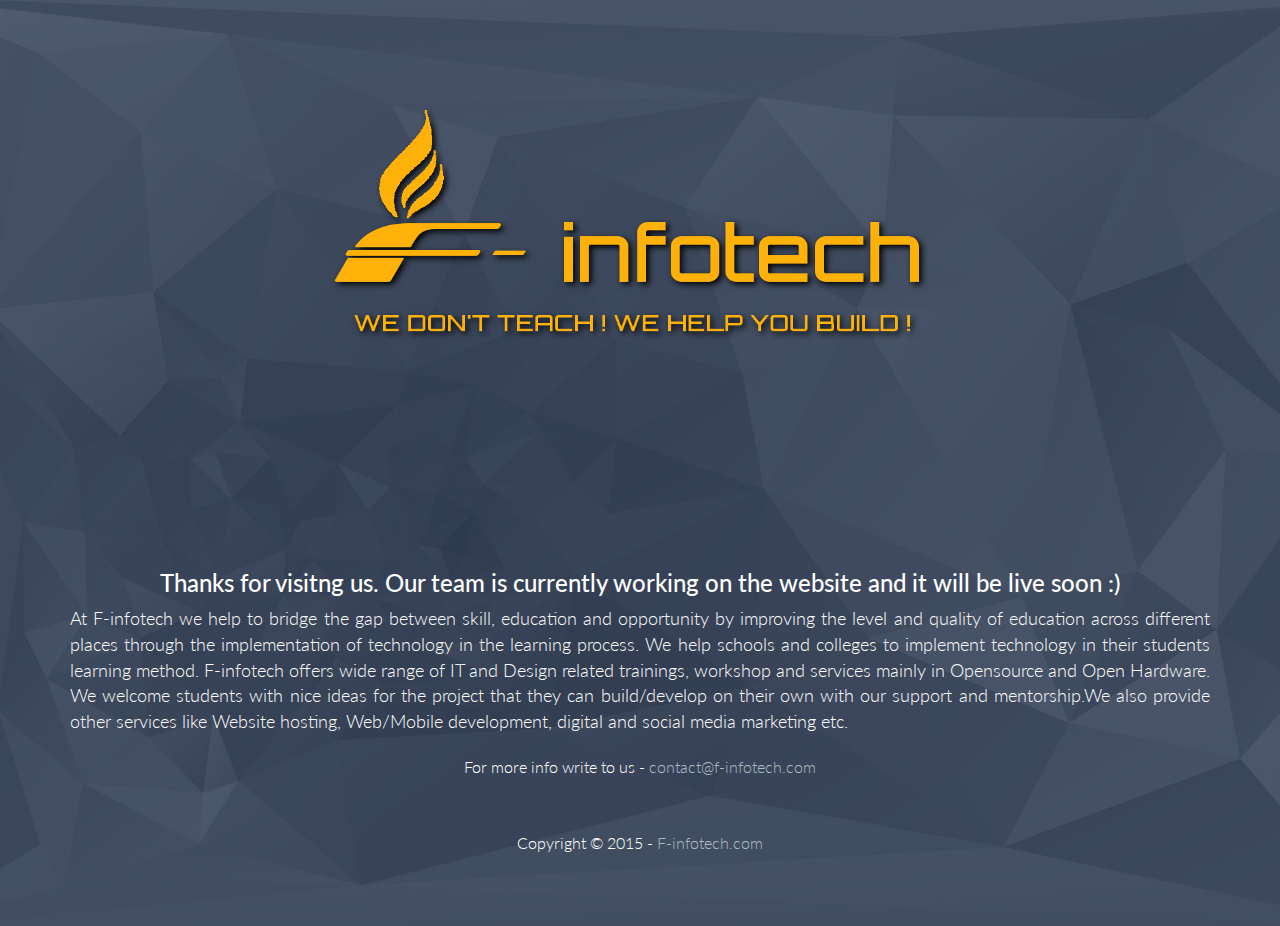
==== F-infotech/index.html @ 9cd0325e "initial upload" ====
<!DOCTYPE html>
<html lang="en">
  <head>
    <meta charset="utf-8">
    <meta http-equiv="X-UA-Compatible" content="IE=edge">
    <meta name="viewport" content="width=device-width, initial-scale=1.0">
    <meta name="description" content="Free coming soon template with jQuery countdown">
    <meta name="author" content="http://bootstraptaste.com">
    <link rel="shortcut icon" href="assets/img/favicon.png">

    <title>F-infotech - We Don't Teach ! We Help You Build !</title>

    <!-- Bootstrap -->
    <link href="assets/css/bootstrap.css" rel="stylesheet">
	<link href="assets/css/bootstrap-theme.css" rel="stylesheet">

    <!-- siimple style -->
    <link href="assets/css/style.css" rel="stylesheet">
    
   
  </head>

  <body>

	<div id="wrapper">
		<div class="container">
			<div class="row">
				<div class="col-sm-12 col-md-12 col-lg-12">
					<img height="500" width="700" src="assets/img/F-infotech-final-1.png"/>
					<h2 class="subtitle">Thanks for visitng us. Our team is currently working on the website and it will be live soon :) </h2>
					<p class="subtitle" > At F-infotech we help to bridge the gap between skill, education and opportunity by improving the level and quality of education across different places through the implementation of technology in the learning process. We help schools and colleges to implement technology in their students learning method. F-infotech offers wide range of IT and Design related trainings, workshop and services mainly in Opensource and Open Hardware. We welcome students with nice ideas for the project that they can build/develop on their own with our support and mentorship.We also provide other services like Website hosting, Web/Mobile development, digital and social media marketing etc.</p>
<g class="subtitle"> For more info write to us - <a href="contact@f-infotech.com">contact@f-infotech.com</a></g>
						
					
				</div>
				
			</div>
			<div class="row">
				<div class="col-lg-6 col-lg-offset-3">
						<p class="copyright">Copyright &copy; 2015 - <a href="http://f-infotech.com">F-infotech.com</a></p>
				</div>
			</div>		
		</div>
	</div>
  </body>
</html>
---- F-infotech/assets/css/style.css ----
/* ==== Google font ==== */
@import url('http://fonts.googleapis.com/css?family=Lato:400,300,700,900');

body {
	background: #394864;
    font-family: 'Lato', sans-serif;
    font-weight: 300;
    font-size: 16px;
    color: #555;
    line-height: 1.6em;
    -webkit-font-smoothing: antialiased;
    -webkit-overflow-scrolling: touch;
}

h1, h2, h3, h4, h5, h6, {
    font-family: 'Lato', sans-serif;
    font-weight: 300;
    color: #444;
}

h1 {
	font-size: 40px;
}

h3 {
	font-weight: 400;
}

h4 {
	font-weight: 400;
	font-size: 20px;
}

p {
    margin-bottom: 20px;
    font-size: 16px;
}


a {
    color: #ACBAC1;
    word-wrap: break-word;
    -webkit-transition: color 0.1s ease-in, background 0.1s ease-in;
    -moz-transition: color 0.1s ease-in, background 0.1s ease-in;
    -ms-transition: color 0.1s ease-in, background 0.1s ease-in;
    -o-transition: color 0.1s ease-in, background 0.1s ease-in;
    transition: color 0.1s ease-in, background 0.1s ease-in;
}

a:hover,
a:focus {
    color: #4F92AF;
    text-decoration: none;
    outline: 0;
}

a:before,
a:after {
    -webkit-transition: color 0.1s ease-in, background 0.1s ease-in;
    -moz-transition: color 0.1s ease-in, background 0.1s ease-in;
    -ms-transition: color 0.1s ease-in, background 0.1s ease-in;
    -o-transition: color 0.1s ease-in, background 0.1s ease-in;
    transition: color 0.1s ease-in, background 0.1s ease-in;
}

.alignleft {
    text-align: left;
}
.alignright {
    text-align: right;
}

.aligncenter {
    text-align: center;
}

.btn {
  display: inline-block;
  padding: 10px 20px;
  margin-bottom: 0;
  font-size: 14px;
  font-weight: normal;
  line-height: 1.428571429;
  text-align: center;
  white-space: nowrap;
  vertical-align: middle;
  cursor: pointer;
  -webkit-user-select: none;
     -moz-user-select: none;
      -ms-user-select: none;
       -o-user-select: none;
          user-select: none;
  background-image: none;
  border: 1px solid transparent;
  border-radius: 0;
}

.btn-theme  {
  color: #fff;
  background-color: #4F92AF;
  border-color: #4F92AF;
}
.btn-theme:hover  {
  color: #fff;
  background-color: #444;
  border-color: #444;
}
form.signup input  {
	height: 42px;
	width: 200px;
	border-radius: 0;
	border: none;
}
form.signup button.btn {
	font-weight: 700;
}
form.signup input.form-control:focus {
	border-color: #fd680e;
}


/* wrapper */

#wrapper {
	text-align: center;
	padding: 50px 0;
	background: url(../img/main-bg.jpg) no-repeat center top;
	background-attachment: relative;
	background-position: center center;
	min-height: 650px;
	width: 100%;	
    -webkit-background-size: 100%;
    -moz-background-size: 100%;
    -o-background-size: 100%;
    background-size: 100%;

    -webkit-background-size: cover;
    -moz-background-size: cover;
    -o-background-size: cover;
    background-size: cover;
}



#wrapper h1 {
	margin-top: 60px;
	margin-bottom: 40px;
	color: #fff;
	font-size: 45px;
	font-weight: 900;
	letter-spacing: -1px;
}

h2.subtitle {
	color: #fff;
	font-size: 24px;
}

h3.subtitle {
	color: #fff;
	font-size: 22px;
}

p.subtitle {
	color: #fff;
	font-size: 18px;
	text-align: justify;
}

g.subtitle {
	color: #fff;
	font-size: 16px;

}

/* countdown */
#countdown {
	font-size: 48px;
	color: #fff;
	line-height: 1.1em;
	margin: 40px 0 60px;
}


/* footer */
p.copyright {
	margin-top: 50px;
	color: #fff;
	text-align: center;
}
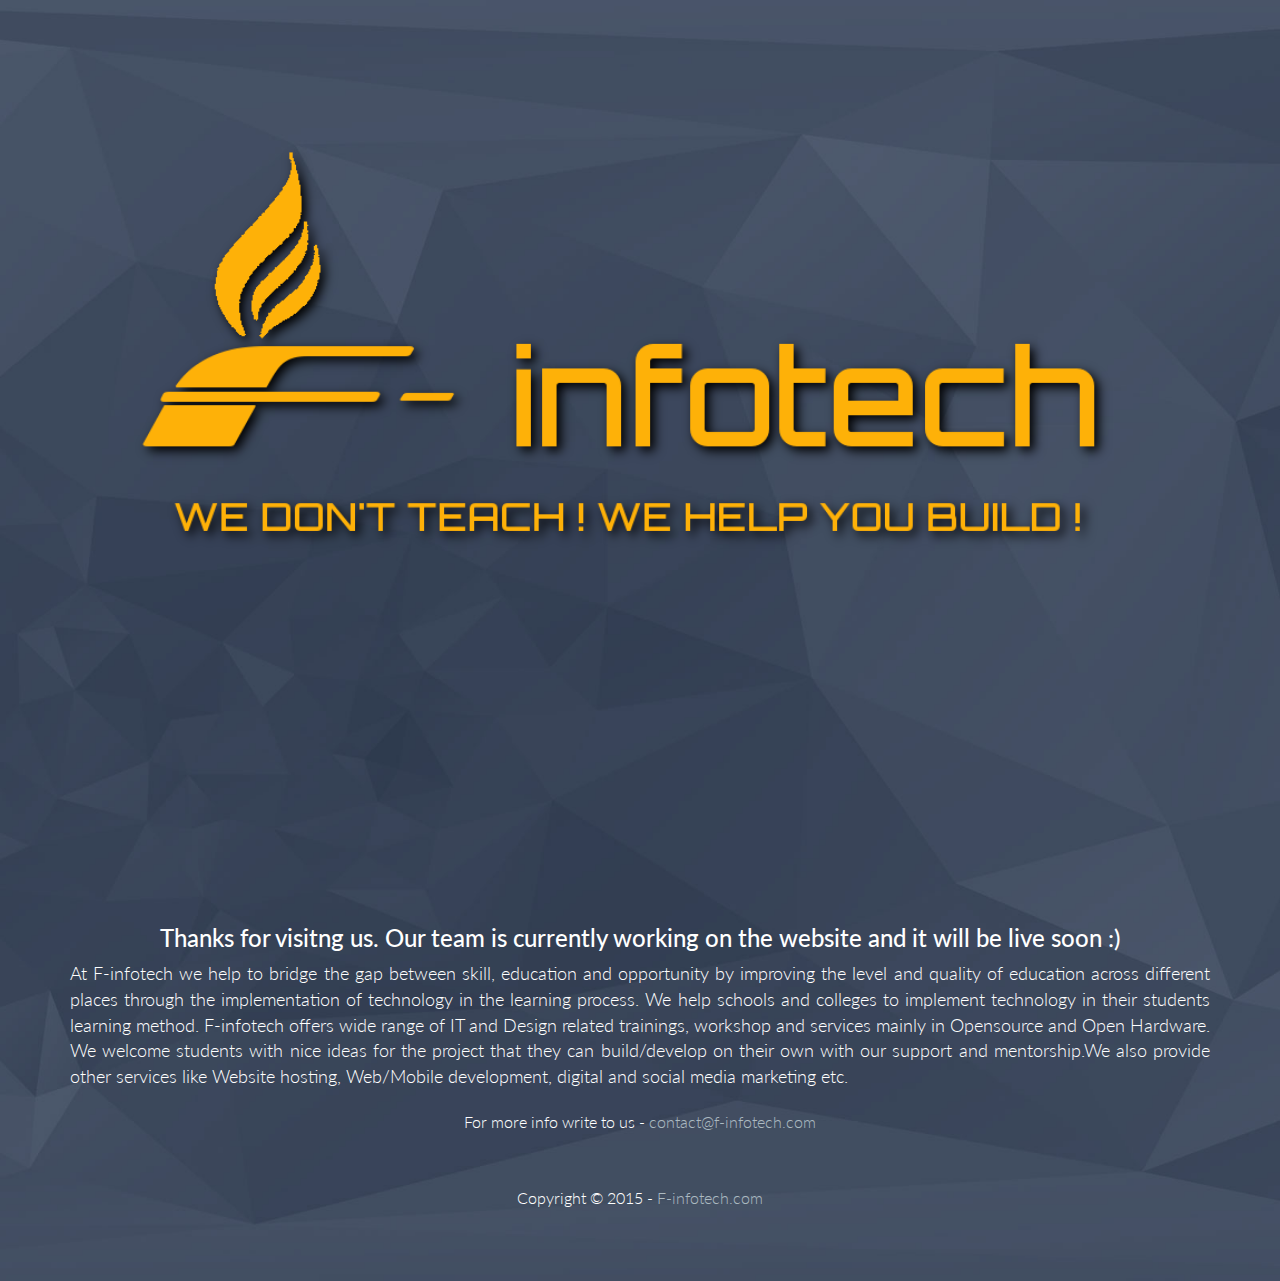
==== commit c1116934: "responsive" ====
--- a/F-infotech/index.html
+++ b/F-infotech/index.html
@@ -26,7 +26,7 @@
 		<div class="container">
 			<div class="row">
 				<div class="col-sm-12 col-md-12 col-lg-12">
-					<img height="500" width="700" src="assets/img/F-infotech-final-1.png"/>
+					<img height="auto" width="100%" border="0" src="assets/img/F-infotech-final-1.png"/>
 					<h2 class="subtitle">Thanks for visitng us. Our team is currently working on the website and it will be live soon :) </h2>
 					<p class="subtitle" > At F-infotech we help to bridge the gap between skill, education and opportunity by improving the level and quality of education across different places through the implementation of technology in the learning process. We help schools and colleges to implement technology in their students learning method. F-infotech offers wide range of IT and Design related trainings, workshop and services mainly in Opensource and Open Hardware. We welcome students with nice ideas for the project that they can build/develop on their own with our support and mentorship.We also provide other services like Website hosting, Web/Mobile development, digital and social media marketing etc.</p>
 <g class="subtitle"> For more info write to us - <a href="contact@f-infotech.com">contact@f-infotech.com</a></g>
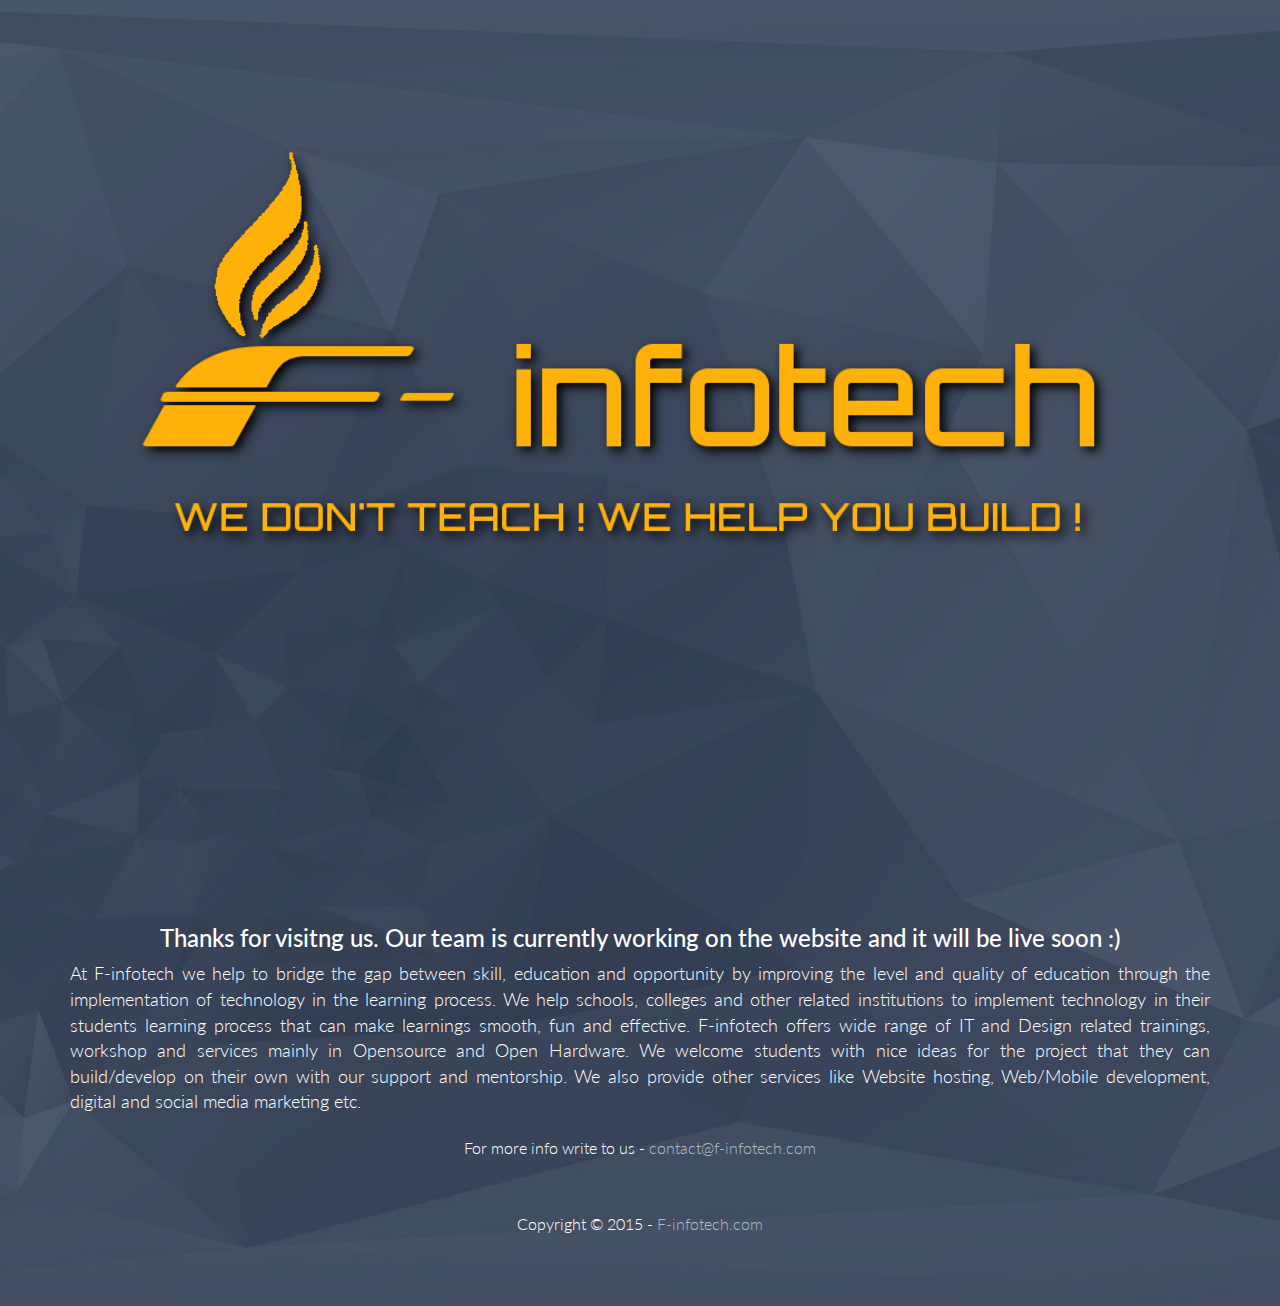
==== commit b39313dd: "Edits" ====
--- a/F-infotech/index.html
+++ b/F-infotech/index.html
@@ -28,7 +28,7 @@
 				<div class="col-sm-12 col-md-12 col-lg-12">
 					<img height="auto" width="100%" border="0" src="assets/img/F-infotech-final-1.png"/>
 					<h2 class="subtitle">Thanks for visitng us. Our team is currently working on the website and it will be live soon :) </h2>
-					<p class="subtitle" > At F-infotech we help to bridge the gap between skill, education and opportunity by improving the level and quality of education across different places through the implementation of technology in the learning process. We help schools and colleges to implement technology in their students learning method. F-infotech offers wide range of IT and Design related trainings, workshop and services mainly in Opensource and Open Hardware. We welcome students with nice ideas for the project that they can build/develop on their own with our support and mentorship.We also provide other services like Website hosting, Web/Mobile development, digital and social media marketing etc.</p>
+					<p class="subtitle" > At F-infotech we help to bridge the gap between skill, education and opportunity by improving the level and quality of education through the implementation of technology in the learning process. We help schools, colleges and other related institutions to implement technology in their students learning process that can make learnings smooth, fun and effective. F-infotech offers wide range of IT and Design related trainings, workshop and services mainly in Opensource and Open Hardware. We welcome students with nice ideas for the project that they can build/develop on their own with our support and mentorship. We also provide other services like Website hosting, Web/Mobile development, digital and social media marketing etc.</p>
 <g class="subtitle"> For more info write to us - <a href="contact@f-infotech.com">contact@f-infotech.com</a></g>
 						
 					
